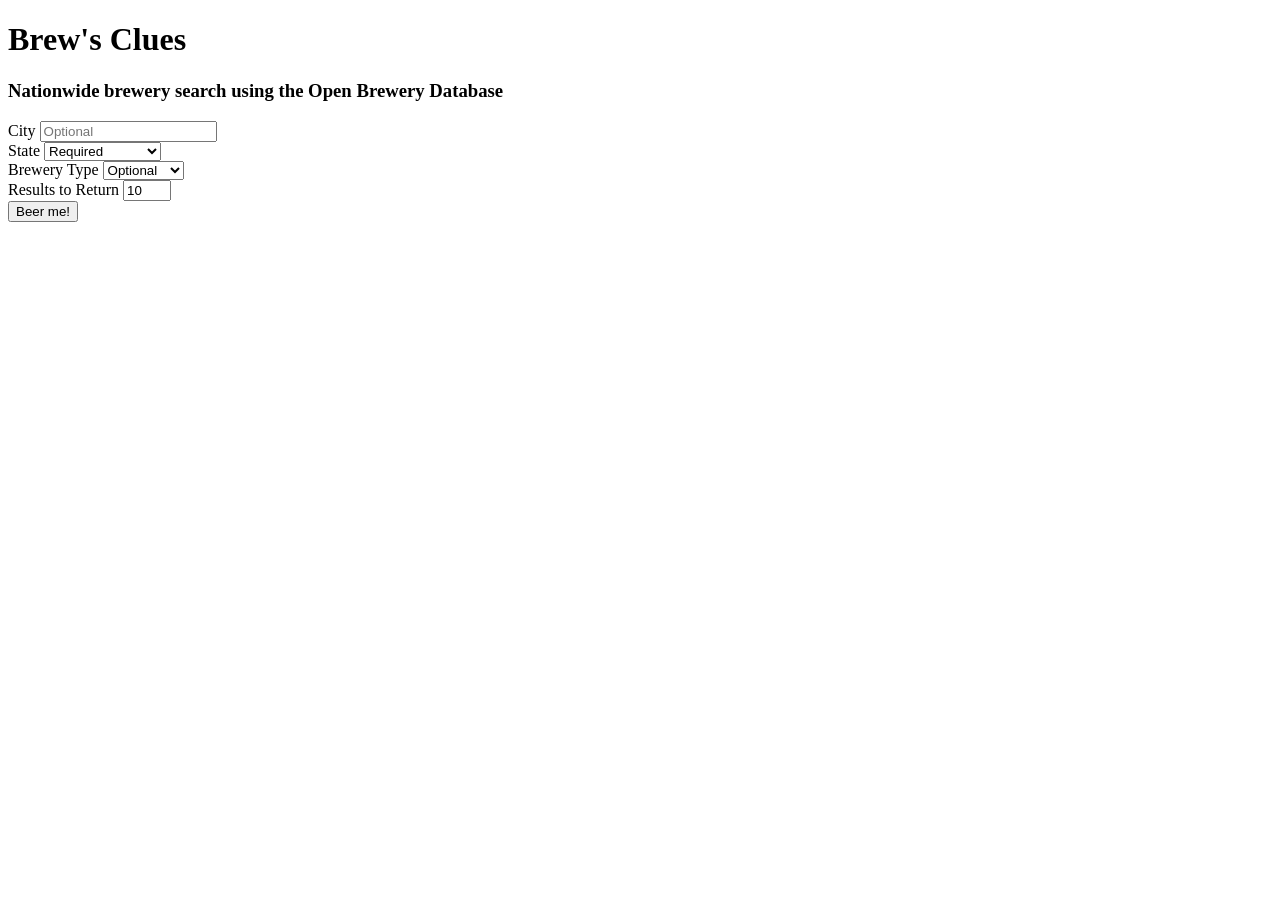
==== index.html @ 0ef89172 "Add files via upload" ====
<!DOCTYPE html>
<html lang="en">

<head>
	<meta charset="utf-8">
	<meta name="viewport" content="width=device-width">
	<title>Brew's Clues | Search for Breweries</title>
	<link href="main.css" rel="stylesheet" type="text/css" />
  <link href="https://fonts.googleapis.com/css?family=Bree+Serif&display=swap" rel="stylesheet">
</head>

<body>

  <header class="header">
    <h1>Brew's Clues</h1>
  </header>

	<section id="js-outer-container" class="outerContainer">

		<section id="js-form-container" class="formContainer">

      <h3>Nationwide brewery search using the Open Brewery Database</h3>
			<form id="js-brewery-search" class="brewerySearch">
        <label for="search-city">City</label>
        <input type="text" id="js-brewery-city" name="citySearch" class="citySearch" placeholder="Optional">
        <br>
        <label for="search-state">State</label>
        <select id="js-brewery-state" required>
          <option value="" disabled selected>Required</option>
	        <option value="alabama">Alabama</option>
	        <option value="alaska">Alaska</option>
          <option value="arizona">Arizona</option>
          <option value="arkansas">Arkansas</option>
	        <option value="california">California</option>
        	<option value="colorado">Colorado</option>
	        <option value="connecticut">Connecticut</option>
	        <option value="delaware">Delaware</option>
	        <option value="florida">Florida</option>
          <option value="georgia">Georgia</option>
	        <option value="hawaii">Hawaii</option>
	        <option value="idaho">Idaho</option>
	        <option value="illinois">Illinois</option>
	        <option value="indiana">Indiana</option>
        	<option value="iowa">Iowa</option>
          <option value="kansas">Kansas</option>
	        <option value="kentucky">Kentucky</option>
	        <option value="louisiana">Louisiana</option>
	        <option value="maine">Maine</option>
        	<option value="maryland">Maryland</option>
        	<option value="massachusetts">Massachusetts</option>
        	<option value="michigan">Michigan</option>
          <option value="minnesota">Minnesota</option>
          <option value="mississippi">Mississippi</option>
        	<option value="missouri">Missouri</option>
        	<option value="montana">Montana</option>
        	<option value="nebraska">Nebraska</option>
        	<option value="nevada">Nevada</option>
        	<option value="new_hampshire">New Hampshire</option>
          <option value="new_jersey">New Jersey</option>
          <option value="new_mexico">New Mexico</option>
        	<option value="new_york">New York</option>
        	<option value="north_carolina">North Carolina</option>
        	<option value="north_dakota">North Dakota</option>
        	<option value="ohio">Ohio</option>
        	<option value="oklahoma">Oklahoma</option>
          <option value="oregon">Oregon</option>
          <option value="pennsylvania">Pennsylvania</option>
        	<option value="rhode_island">Rhode Island</option>
        	<option value="south_carolina">South Carolina</option>
        	<option value="south_dakota">South Dakota</option>
        	<option value="tennessee">Tennessee</option>
        	<option value="texas">Texas</option>
          <option value="utah">Utah</option>
          <option value="vermont">Vermont</option>
        	<option value="virginia">Virginia</option>
        	<option value="washington">Washington</option>
        	<option value="west_virginia">West Virginia</option>
        	<option value="wisconsin">Wisconsin</option>
        	<option value="wyoming">Wyoming</option>
        </select>
        <br>
        <label for="search-type">Brewery Type</label>
        <select id="js-brewery-type">
          <option value="" disabled selected>Optional</option>
          <option value="micro">Micro</option>
          <option value="regional">Regional</option>
          <option value="brewpub">Brewpub</option>
          <option value="large">Large</option>
          <option value="planning">Planning</option>
          <option value="bar">Bar</option>
          <option value="contract">Contract</option>
          <option value="proprietor">Proprietor</option>
        </select>
        <br>
        <label for="max-results">Results to Return</label>
        <input type="number" name="max-results" class="maxResults" id="js-max-results" value="10" min="1" max="50">
        <br>
        <input id="js-submit" type="submit" value="Beer me!" class="submitForm formButton">
        <input id="js-clear-form" type="button" value="Clear Form" class="clearForm formButton hidden">
      </form>

    </section>

    <p id="js-error-message" class="errorMessage"></p>

	  <section id="js-brew-info-box" class="brewInfoBox hidden">
      <ul id="js-brew-info-list" class="brewStuffs" style="list-style-type:none">
      </ul>
    </section>

  </section>

  <script src="https://code.jquery.com/jquery-3.3.1.js" integrity="sha256-2Kok7MbOyxpgUVvAk/HJ2jigOSYS2auK4Pfzbm7uH60=" crossorigin="anonymous"></script>

  <script src="index.js"></script>

  </body>

</html>
---- main.css ----
.hidden {
  display: none;
}
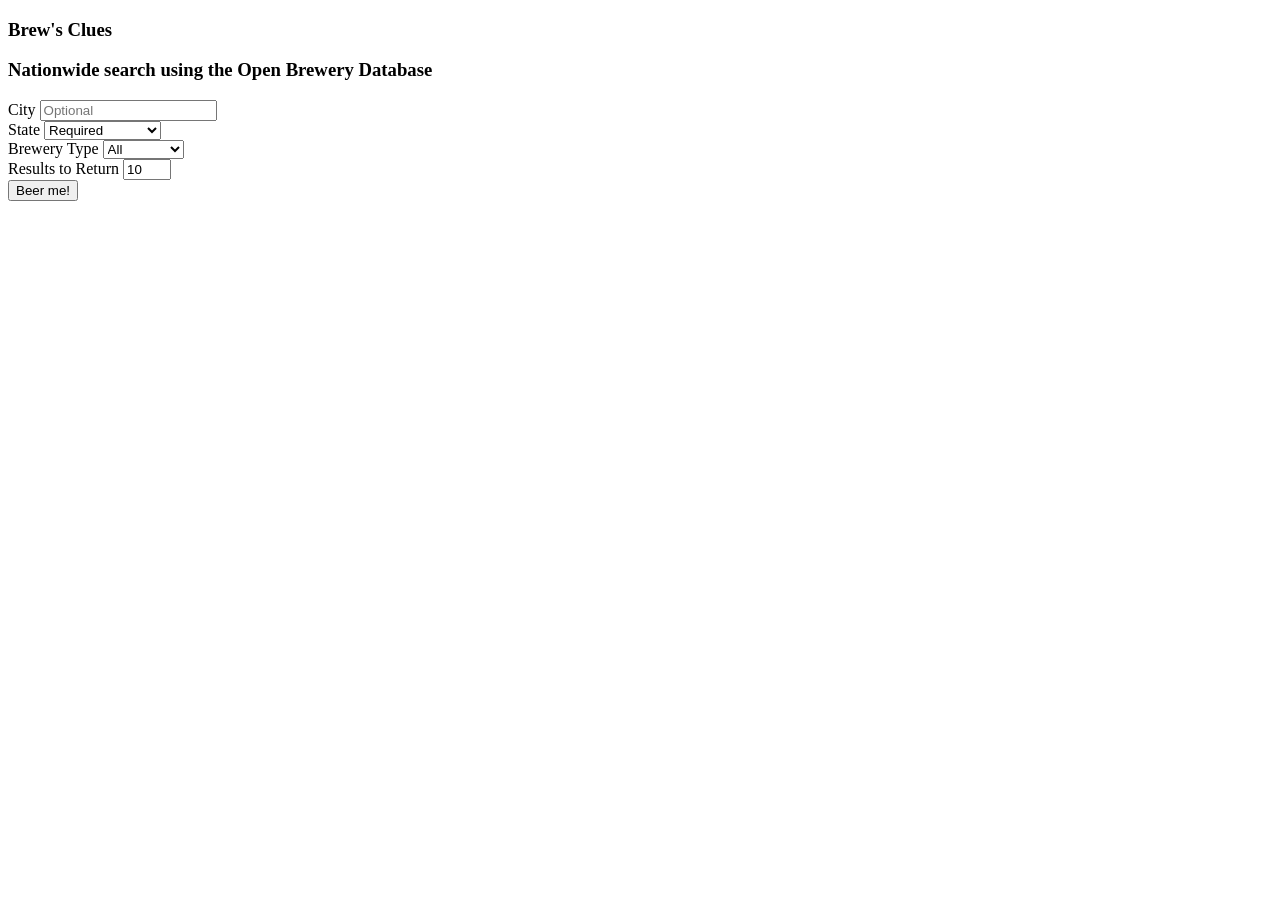
==== commit d15fada5: "Update index.html" ====
--- a/index.html
+++ b/index.html
@@ -4,116 +4,134 @@
 <head>
 	<meta charset="utf-8">
 	<meta name="viewport" content="width=device-width">
-	<title>Brew's Clues | Search for Breweries</title>
+	<title>Brew's Clues | Brewery Search</title>
 	<link href="main.css" rel="stylesheet" type="text/css" />
-  <link href="https://fonts.googleapis.com/css?family=Bree+Serif&display=swap" rel="stylesheet">
+    <link href="https://fonts.googleapis.com/css?family=Bree+Serif|Hind+Vadodara&display=swap" rel="stylesheet">
+    <style>html {scroll-behavior: smooth;}</style>
 </head>
 
 <body>
 
-  <header class="header">
-    <h1>Brew's Clues</h1>
-  </header>
+    <a name="top"></a>
 
-	<section id="js-outer-container" class="outerContainer">
+    <section class="headerFormBox">
+
+        <div class="brewImage"></div>
+
+        <section class="h1h3Box">
+            
+            <header class="header">
+                <h1>Brew's Clues</h1>
+            </header>
+
+            <h3 class="appDescription">Nationwide search using the Open Brewery Database</h3>
+
+        </section>
 
 		<section id="js-form-container" class="formContainer">
+            
+    	    <form id="js-brewery-search" class="brewerySearch">
+                <label for="search-city">City</label>
+                <input type="text" id="js-brewery-city" name="citySearch" class="citySearch" placeholder="Optional">
+                <br>
+                <label for="search-state">State</label>
+                <select id="js-brewery-state" required>
+                    <option value="" disabled selected>Required</option>
+	                <option value="alabama">Alabama</option>
+                    <option value="alaska">Alaska</option>                        
+                    <option value="arizona">Arizona</option>
+                    <option value="arkansas">Arkansas</option>
+    	            <option value="california">California</option>
+                    <option value="colorado">Colorado</option>
+	                <option value="connecticut">Connecticut</option>
+	                <option value="delaware">Delaware</option>
+                    <option value="florida">Florida</option>
+                    <option value="georgia">Georgia</option>
+	                <option value="hawaii">Hawaii</option>
+	                <option value="idaho">Idaho</option>
+	                <option value="illinois">Illinois</option>
+	                <option value="indiana">Indiana</option>
+            	    <option value="iowa">Iowa</option>
+                    <option value="kansas">Kansas</option>
+	                <option value="kentucky">Kentucky</option>
+	                <option value="louisiana">Louisiana</option>
+	                <option value="maine">Maine</option>
+            	    <option value="maryland">Maryland</option>
+            	    <option value="massachusetts">Massachusetts</option>
+                	<option value="michigan">Michigan</option>
+                    <option value="minnesota">Minnesota</option>
+                    <option value="mississippi">Mississippi</option>
+            	    <option value="missouri">Missouri</option>
+            	    <option value="montana">Montana</option>
+            	    <option value="nebraska">Nebraska</option>
+            	    <option value="nevada">Nevada</option>
+        	        <option value="new_hampshire">New Hampshire</option>
+                    <option value="new_jersey">New Jersey</option>
+                    <option value="new_mexico">New Mexico</option>
+            	    <option value="new_york">New York</option>
+        	        <option value="north_carolina">North Carolina</option>
+            	    <option value="north_dakota">North Dakota</option>
+            	    <option value="ohio">Ohio</option>
+                    <option value="oklahoma">Oklahoma</option>
+                    <option value="oregon">Oregon</option>
+                    <option value="pennsylvania">Pennsylvania</option>
+        	        <option value="rhode_island">Rhode Island</option>
+                	<option value="south_carolina">South Carolina</option>
+            	    <option value="south_dakota">South Dakota</option>
+                    <option value="tennessee">Tennessee</option>
+                    <option value="texas">Texas</option>
+                    <option value="utah">Utah</option>
+                    <option value="vermont">Vermont</option>
+                	<option value="virginia">Virginia</option>
+        	        <option value="washington">Washington</option>
+        	        <option value="west_virginia">West Virginia</option>
+            	    <option value="wisconsin">Wisconsin</option>
+            	    <option value="wyoming">Wyoming</option>
+                </select>
+                <br>
+                <label for="search-type">Brewery Type</label>
+                <select id="js-brewery-type">
+                    <option value="" selected>All</option>
+                    <option value="micro">Micro</option>
+                    <option value="regional">Regional</option>
+                    <option value="brewpub">Brewpub</option>
+                    <option value="large">Large</option>
+                    <option value="planning">Planning</option>
+                    <option value="bar">Bar</option>
+                    <option value="contract">Contract</option>
+                    <option value="proprietor">Proprietor</option>
+                </select>
+                <br>
+                <label for="max-results">Results to Return</label>
+                <input type="number" name="max-results" class="maxResults" id="js-max-results" value="10" min="1" max="50">
+                <br>
+                <input id="js-submit" type="submit" value="Beer me!" class="submitForm formButton">
+                <input id="js-clear-form" type="button" value="Clear Form" class="clearForm formButton hidden">
+            </form>
 
-      <h3>Nationwide brewery search using the Open Brewery Database</h3>
-			<form id="js-brewery-search" class="brewerySearch">
-        <label for="search-city">City</label>
-        <input type="text" id="js-brewery-city" name="citySearch" class="citySearch" placeholder="Optional">
-        <br>
-        <label for="search-state">State</label>
-        <select id="js-brewery-state" required>
-          <option value="" disabled selected>Required</option>
-	        <option value="alabama">Alabama</option>
-	        <option value="alaska">Alaska</option>
-          <option value="arizona">Arizona</option>
-          <option value="arkansas">Arkansas</option>
-	        <option value="california">California</option>
-        	<option value="colorado">Colorado</option>
-	        <option value="connecticut">Connecticut</option>
-	        <option value="delaware">Delaware</option>
-	        <option value="florida">Florida</option>
-          <option value="georgia">Georgia</option>
-	        <option value="hawaii">Hawaii</option>
-	        <option value="idaho">Idaho</option>
-	        <option value="illinois">Illinois</option>
-	        <option value="indiana">Indiana</option>
-        	<option value="iowa">Iowa</option>
-          <option value="kansas">Kansas</option>
-	        <option value="kentucky">Kentucky</option>
-	        <option value="louisiana">Louisiana</option>
-	        <option value="maine">Maine</option>
-        	<option value="maryland">Maryland</option>
-        	<option value="massachusetts">Massachusetts</option>
-        	<option value="michigan">Michigan</option>
-          <option value="minnesota">Minnesota</option>
-          <option value="mississippi">Mississippi</option>
-        	<option value="missouri">Missouri</option>
-        	<option value="montana">Montana</option>
-        	<option value="nebraska">Nebraska</option>
-        	<option value="nevada">Nevada</option>
-        	<option value="new_hampshire">New Hampshire</option>
-          <option value="new_jersey">New Jersey</option>
-          <option value="new_mexico">New Mexico</option>
-        	<option value="new_york">New York</option>
-        	<option value="north_carolina">North Carolina</option>
-        	<option value="north_dakota">North Dakota</option>
-        	<option value="ohio">Ohio</option>
-        	<option value="oklahoma">Oklahoma</option>
-          <option value="oregon">Oregon</option>
-          <option value="pennsylvania">Pennsylvania</option>
-        	<option value="rhode_island">Rhode Island</option>
-        	<option value="south_carolina">South Carolina</option>
-        	<option value="south_dakota">South Dakota</option>
-        	<option value="tennessee">Tennessee</option>
-        	<option value="texas">Texas</option>
-          <option value="utah">Utah</option>
-          <option value="vermont">Vermont</option>
-        	<option value="virginia">Virginia</option>
-        	<option value="washington">Washington</option>
-        	<option value="west_virginia">West Virginia</option>
-        	<option value="wisconsin">Wisconsin</option>
-        	<option value="wyoming">Wyoming</option>
-        </select>
-        <br>
-        <label for="search-type">Brewery Type</label>
-        <select id="js-brewery-type">
-          <option value="" disabled selected>Optional</option>
-          <option value="micro">Micro</option>
-          <option value="regional">Regional</option>
-          <option value="brewpub">Brewpub</option>
-          <option value="large">Large</option>
-          <option value="planning">Planning</option>
-          <option value="bar">Bar</option>
-          <option value="contract">Contract</option>
-          <option value="proprietor">Proprietor</option>
-        </select>
-        <br>
-        <label for="max-results">Results to Return</label>
-        <input type="number" name="max-results" class="maxResults" id="js-max-results" value="10" min="1" max="50">
-        <br>
-        <input id="js-submit" type="submit" value="Beer me!" class="submitForm formButton">
-        <input id="js-clear-form" type="button" value="Clear Form" class="clearForm formButton hidden">
-      </form>
+        </section>
 
     </section>
 
-    <p id="js-error-message" class="errorMessage"></p>
+    <section class="resultsContainer">
 
-	  <section id="js-brew-info-box" class="brewInfoBox hidden">
-      <ul id="js-brew-info-list" class="brewStuffs" style="list-style-type:none">
-      </ul>
+        <p id="js-error-message" class="errorMessage"></p>
+
+        <section id="js-brew-info-box" class="brewInfoBox hidden">
+            <ul id="js-brew-info-list" class="brewStuffs" style="list-style-type:none">
+            </ul>
+            <div class="toTop">
+                <a href="#top">Back to the top ↑</a>
+            </div>
+        </section>
+
     </section>
+    
 
-  </section>
+    <script src="https://code.jquery.com/jquery-3.3.1.js" integrity="sha256-2Kok7MbOyxpgUVvAk/HJ2jigOSYS2auK4Pfzbm7uH60=" crossorigin="anonymous"></script>
 
-  <script src="https://code.jquery.com/jquery-3.3.1.js" integrity="sha256-2Kok7MbOyxpgUVvAk/HJ2jigOSYS2auK4Pfzbm7uH60=" crossorigin="anonymous"></script>
+    <script src="index.js"></script>
 
-  <script src="index.js"></script>
+</body>
 
-  </body>
-
-</html>+</html>
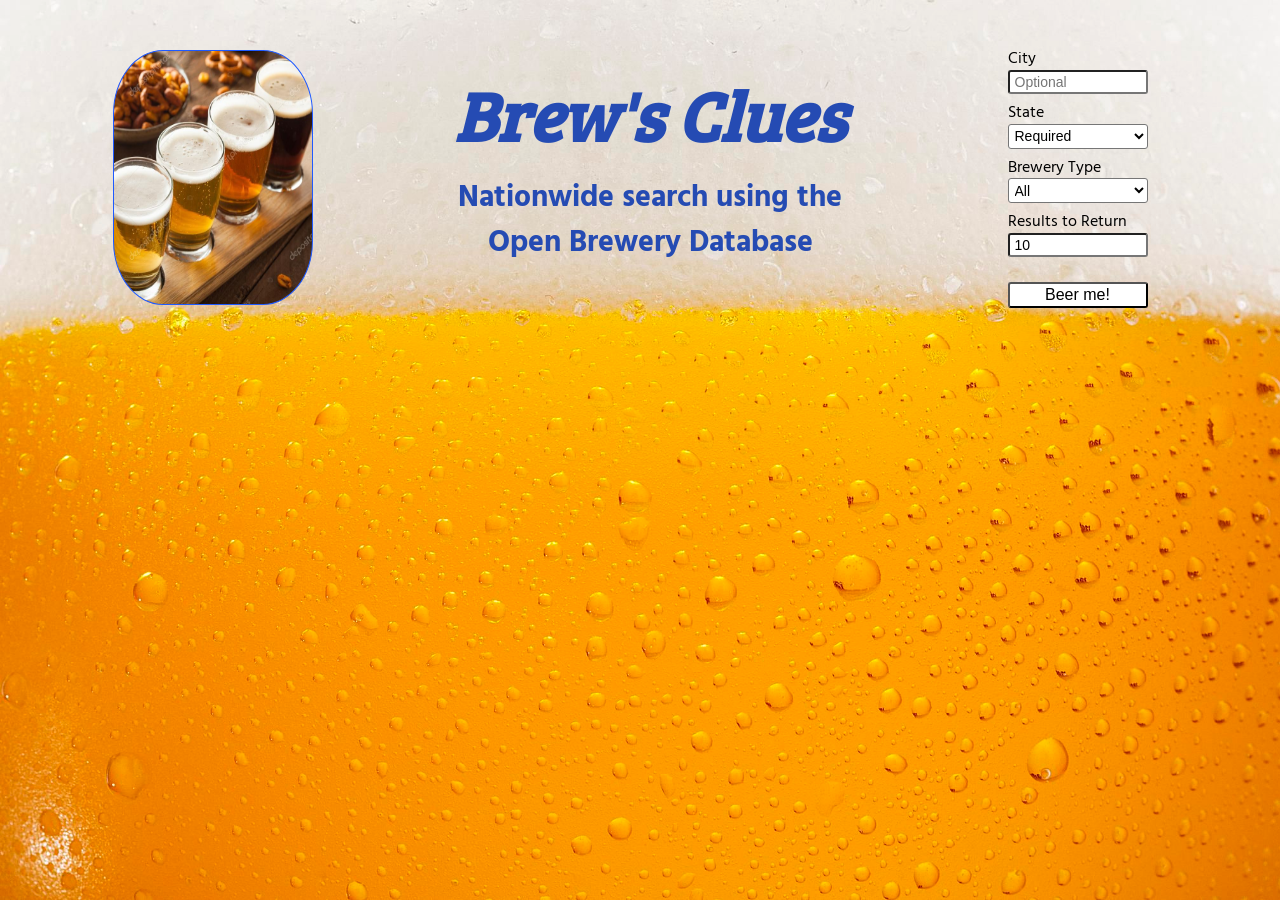
==== commit e0732506: "Update index.html" ====
--- a/index.html
+++ b/index.html
@@ -29,85 +29,83 @@
         </section>
 
 		<section id="js-form-container" class="formContainer">
-            
-    	    <form id="js-brewery-search" class="brewerySearch">
-                <label for="search-city">City</label>
-                <input type="text" id="js-brewery-city" name="citySearch" class="citySearch" placeholder="Optional">
-                <br>
-                <label for="search-state">State</label>
-                <select id="js-brewery-state" required>
-                    <option value="" disabled selected>Required</option>
-	                <option value="alabama">Alabama</option>
-                    <option value="alaska">Alaska</option>                        
-                    <option value="arizona">Arizona</option>
-                    <option value="arkansas">Arkansas</option>
-    	            <option value="california">California</option>
-                    <option value="colorado">Colorado</option>
-	                <option value="connecticut">Connecticut</option>
+
+            <fieldset name="search-for-breweries"></fieldset>
+    	        <form id="js-brewery-search" class="brewerySearch">
+                    <label for="search-city">City</label>
+                    <input type="text" id="js-brewery-city" name="citySearch" class="citySearch" placeholder="Optional">
+                    <label for="search-state">State</label>
+                    <select id="js-brewery-state" required>
+                        <option value="" disabled selected>Required</option>
+    	                <option value="alabama">Alabama</option>
+                        <option value="alaska">Alaska</option>                        
+                        <option value="arizona">Arizona</option>
+                        <option value="arkansas">Arkansas</option>
+    	                <option value="california">California</option>
+                        <option value="colorado">Colorado</option>
+    	                <option value="connecticut">Connecticut</option>
 	                <option value="delaware">Delaware</option>
-                    <option value="florida">Florida</option>
-                    <option value="georgia">Georgia</option>
+                        <option value="florida">Florida</option>
+                        <option value="georgia">Georgia</option>
 	                <option value="hawaii">Hawaii</option>
 	                <option value="idaho">Idaho</option>
-	                <option value="illinois">Illinois</option>
+    	                <option value="illinois">Illinois</option>
 	                <option value="indiana">Indiana</option>
-            	    <option value="iowa">Iowa</option>
-                    <option value="kansas">Kansas</option>
+                	<option value="iowa">Iowa</option>
+                        <option value="kansas">Kansas</option>
 	                <option value="kentucky">Kentucky</option>
 	                <option value="louisiana">Louisiana</option>
-	                <option value="maine">Maine</option>
-            	    <option value="maryland">Maryland</option>
-            	    <option value="massachusetts">Massachusetts</option>
-                	<option value="michigan">Michigan</option>
-                    <option value="minnesota">Minnesota</option>
-                    <option value="mississippi">Mississippi</option>
-            	    <option value="missouri">Missouri</option>
-            	    <option value="montana">Montana</option>
-            	    <option value="nebraska">Nebraska</option>
-            	    <option value="nevada">Nevada</option>
+    	                <option value="maine">Maine</option>
+                	<option value="maryland">Maryland</option>
+                	<option value="massachusetts">Massachusetts</option>
+                    	<option value="michigan">Michigan</option>
+                        <option value="minnesota">Minnesota</option>
+                        <option value="mississippi">Mississippi</option>
+                	<option value="missouri">Missouri</option>
+                	<option value="montana">Montana</option>
+                	<option value="nebraska">Nebraska</option>
+                	<option value="nevada">Nevada</option>
         	        <option value="new_hampshire">New Hampshire</option>
-                    <option value="new_jersey">New Jersey</option>
-                    <option value="new_mexico">New Mexico</option>
-            	    <option value="new_york">New York</option>
-        	        <option value="north_carolina">North Carolina</option>
-            	    <option value="north_dakota">North Dakota</option>
-            	    <option value="ohio">Ohio</option>
-                    <option value="oklahoma">Oklahoma</option>
-                    <option value="oregon">Oregon</option>
-                    <option value="pennsylvania">Pennsylvania</option>
-        	        <option value="rhode_island">Rhode Island</option>
-                	<option value="south_carolina">South Carolina</option>
-            	    <option value="south_dakota">South Dakota</option>
-                    <option value="tennessee">Tennessee</option>
-                    <option value="texas">Texas</option>
-                    <option value="utah">Utah</option>
-                    <option value="vermont">Vermont</option>
-                	<option value="virginia">Virginia</option>
+                        <option value="new_jersey">New Jersey</option>
+                        <option value="new_mexico">New Mexico</option>
+                	<option value="new_york">New York</option>
+            	        <option value="north_carolina">North Carolina</option>
+                	<option value="north_dakota">North Dakota</option>
+            	        <option value="ohio">Ohio</option>
+                        <option value="oklahoma">Oklahoma</option>
+                        <option value="oregon">Oregon</option>
+                        <option value="pennsylvania">Pennsylvania</option>
+            	        <option value="rhode_island">Rhode Island</option>
+                    	<option value="south_carolina">South Carolina</option>
+            	        <option value="south_dakota">South Dakota</option>
+                        <option value="tennessee">Tennessee</option>
+                        <option value="texas">Texas</option>
+                        <option value="utah">Utah</option>
+                        <option value="vermont">Vermont</option>
+                    	<option value="virginia">Virginia</option>
         	        <option value="washington">Washington</option>
         	        <option value="west_virginia">West Virginia</option>
-            	    <option value="wisconsin">Wisconsin</option>
-            	    <option value="wyoming">Wyoming</option>
-                </select>
-                <br>
-                <label for="search-type">Brewery Type</label>
-                <select id="js-brewery-type">
-                    <option value="" selected>All</option>
-                    <option value="micro">Micro</option>
-                    <option value="regional">Regional</option>
-                    <option value="brewpub">Brewpub</option>
-                    <option value="large">Large</option>
-                    <option value="planning">Planning</option>
-                    <option value="bar">Bar</option>
-                    <option value="contract">Contract</option>
-                    <option value="proprietor">Proprietor</option>
-                </select>
-                <br>
-                <label for="max-results">Results to Return</label>
-                <input type="number" name="max-results" class="maxResults" id="js-max-results" value="10" min="1" max="50">
-                <br>
-                <input id="js-submit" type="submit" value="Beer me!" class="submitForm formButton">
-                <input id="js-clear-form" type="button" value="Clear Form" class="clearForm formButton hidden">
-            </form>
+                	<option value="wisconsin">Wisconsin</option>
+                	<option value="wyoming">Wyoming</option>
+                    </select>
+                    <label for="search-type">Brewery Type</label>
+                    <select id="js-brewery-type">
+                        <option value="" selected>All</option>
+                        <option value="micro">Micro</option>
+                        <option value="regional">Regional</option>
+                        <option value="brewpub">Brewpub</option>
+                        <option value="large">Large</option>
+                        <option value="planning">Planning</option>
+                        <option value="bar">Bar</option>
+                        <option value="contract">Contract</option>
+                        <option value="proprietor">Proprietor</option>
+                    </select>
+                    <label for="number-of-results">Results to Return</label>
+                    <input type="number" name="max-results" class="maxResults" id="js-max-results" value="10" min="1" max="50">
+                    <input id="js-submit" type="submit" value="Beer me!" class="submitForm formButton">
+                    <input id="js-clear-form" type="button" value="Clear Form" class="clearForm formButton hidden">
+                </form>
+            </fieldset>
 
         </section>
 
@@ -118,15 +116,16 @@
         <p id="js-error-message" class="errorMessage"></p>
 
         <section id="js-brew-info-box" class="brewInfoBox hidden">
+		
             <ul id="js-brew-info-list" class="brewStuffs" style="list-style-type:none">
             </ul>
             <div class="toTop">
                 <a href="#top">Back to the top ↑</a>
             </div>
+
         </section>
 
     </section>
-    
 
     <script src="https://code.jquery.com/jquery-3.3.1.js" integrity="sha256-2Kok7MbOyxpgUVvAk/HJ2jigOSYS2auK4Pfzbm7uH60=" crossorigin="anonymous"></script>
 
--- a/main.css
+++ b/main.css
@@ -1,3 +1,436 @@
+* {
+    box-sizing: border-box;
+    margin: 0;
+    padding: 0;
+}
+  
+html {
+    height: 100%;
+}
+  
+.header {
+    font-family: 'Bree Serif', serif;
+    font-weight: bold;
+    font-style: italic;
+    color: #254BB3;
+}
+
+h3 {
+    color: #254BB3;
+}
+  
+.appDescription, .brewerySearch, .brewStuffs, .toTop {
+    font-family: 'Hind Vadodara', sans-serif;
+  }
+
 .hidden {
-  display: none;
-}+    display: none;
+}
+  
+a:link {
+    color: #254BB3;
+    text-decoration: none;
+}
+
+a:visited {
+    color: #D60103;
+    text-decoration: none;
+}
+
+a:hover, a:focus {
+    cursor: pointer;
+    text-decoration: underline;
+}
+
+a:active {
+    color: #EDA800;
+}
+
+fieldset {
+    border: 0;
+    padding: 0;
+    margin: 0;
+}
+  
+select {
+    height: 25px;
+    background-color: white;
+    font-size: 14px;
+}
+
+input {
+    font-size: 14px;
+}
+  
+.formButton {
+    margin-top: 20px;
+    background-color: white;
+    cursor: pointer;
+    font-size: 16px;
+}
+  
+.maxResults, .citySearch {
+    padding-left: 5px;
+}
+  
+.brewerySearch {
+    width: 180px;
+    padding: 20px;
+    margin: 0 auto;
+}
+  
+input, select {
+    width: 140px;
+    padding: 2px;
+    margin: 0 auto;
+    border-radius: 3px;
+    margin-bottom: 5px;
+}
+
+.brewBox {
+    background-color: rgb(255, 255, 255, .5);
+    padding: 8px 16px 8px 14px;
+    border: 1px solid #1F5AFF;
+    border-radius: 5px;
+}
+
+.siteName {
+    margin-bottom: 1px;
+    font-weight: bold;
+}
+
+p {
+    line-height: 1.5;
+}
+
+#map {
+    height: 100%;
+}
+
+.mapBox {
+    margin-top: 10px;
+}
+
+.mapImage {
+    border: 1px solid #1F5AFF;
+    border-radius: 5px;
+    margin: 0 auto;
+}
+
+.toTop {
+    text-align: center;
+    margin: 10px auto;
+}
+  
+@media screen and (min-width: 320px) {
+
+    body {
+        background-image: url(Images/beerBackground.jpg);
+        background-size: cover;
+        background-repeat: no-repeat;
+        background-attachment: fixed;
+        height: 100%;
+    }
+
+    .header {
+        width: 100%;
+        height: 58px;
+        font-size: 38px;
+        text-align: center;
+        margin-top: 20px;
+        position: relative;
+        left: 50%;
+        transform: translateX(-50%);
+    }
+
+    h3 {
+        text-align: center;
+    }
+
+    .appDescription {
+        width: 250px;
+        font-size: 18px;
+        margin-top: 15px;
+        position: relative;
+        left: 50%;
+        transform: translateX(-50%);
+    }
+
+    .brewBox {
+        width: 280px;
+        margin: 0 auto 25px;
+    }
+
+    p {
+        font-size: 14px;
+    }
+  
+    .mapImage {
+        height: 250px;
+        width: 250px;
+    }
+
+    .toTop {
+        font-size: 17px;
+    }
+}
+
+@media screen and (min-width: 420px) {
+
+    body {
+        background-image: url(Images/beerBackground.jpg);
+        background-size: cover;
+        background-repeat: no-repeat;
+        background-attachment: fixed;
+        height: 100%;
+    }
+
+    .header {
+        width: 100%;
+        height: 58px;
+        font-size: 44px;
+        text-align: center;
+        margin-top: 20px;
+        position: relative;
+        left: 50%;
+        transform: translateX(-50%);
+    }
+
+    h3 {
+        text-align: center;
+    }
+
+    .appDescription {
+        width: 300px;
+        font-size: 21px;
+        margin-top: 30px;
+        position: relative;
+        left: 50%;
+        transform: translateX(-50%);
+    }
+
+    .brewBox {
+        width: 280px;
+        margin: 0 auto 25px;
+    }
+
+    p {
+        font-size: 14px;
+    }
+  
+    .mapImage {
+        height: 250px;
+        width: 250px;
+    }
+
+    .toTop {
+        font-size: 17px;
+    }
+}
+
+@media screen and (min-width: 550px) {
+
+    body {
+        background-image: url(Images/beerBackground.jpg);
+        background-size: cover;
+        background-repeat: no-repeat;
+        background-attachment: fixed;
+        height: 100%;
+    }
+
+    .header {
+        width: 100%;
+        height: 58px;
+        font-size: 52px;
+        text-align: center;
+        margin-top: 20px;
+        position: relative;
+        left: 50%;
+        transform: translateX(-50%);
+    }
+
+    h3 {
+        text-align: center;
+    }
+
+    .appDescription {
+        width: 300px;
+        font-size: 24px;
+        margin-top: 35px;
+        position: relative;
+        left: 50%;
+        transform: translateX(-50%);
+    }   
+
+    .brewStuffs {
+        display: flex;
+        flex-direction: row;
+        flex-wrap: wrap;
+        justify-content: space-evenly;
+    }
+
+    .brewBox {
+        width: 340px;
+        margin: 0 10px 25px;
+    }
+
+    .siteName {
+        font-size: 21px;
+    }
+
+    p {
+        font-size: 17px;
+    }
+  
+    .mapImage {
+        height: 310px;
+        width: 310px;
+    }
+
+    .toTop {
+        font-size: 20px;
+    }
+}
+
+@media screen and (min-width: 870px) {
+
+    body {
+        background-image: url(Images/beerBackground.jpg);
+        background-size: cover;
+        background-repeat: no-repeat;
+        background-attachment: fixed;
+        height: 100%;
+    }
+
+    .header {
+        height: 66px;
+        width: 450px;
+        font-size: 60px;
+        text-align: left;
+        margin-top: 66px;
+    }
+
+    .appDescription {
+        width: 400px;
+        font-size: 30px;
+        text-align: left;
+        margin-top: 40px;
+    }
+
+    .headerFormBox {
+        display: flex;
+        flex-direction: row;
+        justify-content: space-evenly;
+    }
+
+    .brewerySearch {
+        margin-top: 25px;
+    } 
+
+    .brewStuffs {
+        display: flex;
+        flex-direction: row;
+        flex-wrap: wrap;
+        justify-content: space-evenly;
+    }
+
+    .brewBox {
+        width: 400px;
+        margin: 0 5px 25px;
+    }
+
+    .siteName {
+        font-size: 24px;
+        text-align: center;
+    }
+
+    p {
+        font-size: 20px;
+    }
+  
+    .mapImage {
+        height: 370px;
+        width: 370px;
+    }
+
+    .toTop {
+        font-size: 22px;
+    }
+}
+
+@media screen and (min-width: 1230px) {
+
+    body {
+        background-image: url(Images/beerBackground.jpg);
+        background-size: cover;
+        background-repeat: no-repeat;
+        background-attachment: fixed;
+        height: 100%;
+    }
+
+    .brewImage {
+        background-image: url(Images/beerFlight.jpg);
+        height: 255px;
+        width: 200px;
+        border: 1px solid #1F5AFF;
+        border-radius: 25%;
+        background-size: 325px 260px;
+        background-position: center;
+        margin-top: 50px;
+    }
+
+    .header {
+        height: 66px;
+        width: 450px;
+        font-size: 60px;
+        text-align: center;
+        margin-top: 66px;
+    }
+
+    .appDescription {
+        width: 400px;
+        font-size: 30px;
+        text-align: center;
+        margin-top: 40px;
+    }
+
+    .headerFormBox {
+        display: flex;
+        flex-direction: row;
+        justify-content: space-evenly;
+    }
+
+    .brewerySearch {
+        margin-top: 25px;
+    }
+
+    .brewStuffs {
+        display: flex;
+        flex-direction: row;
+        flex-wrap: wrap;
+        justify-content: space-evenly;
+    }
+
+    .brewBox {
+        width: 400px;
+        margin: 0 5px 25px;
+    }
+
+    .siteName {
+        font-size: 24px;
+        text-align: center;
+    }
+
+    p {
+        font-size: 20px;
+    }
+  
+    .mapImage {
+        height: 370px;
+        width: 370px;
+    }
+
+    .toTop {
+        font-size: 22px;
+    }
+}
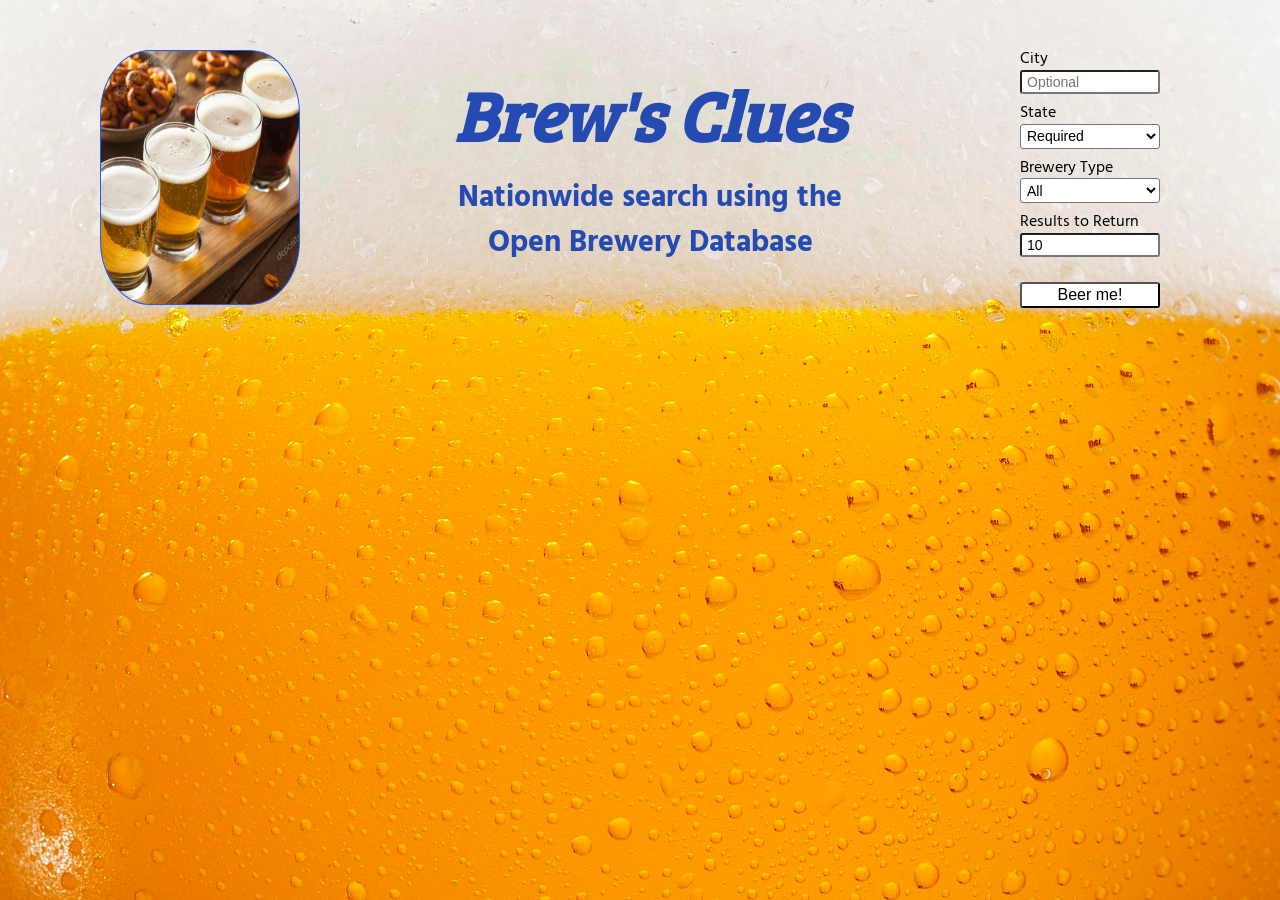
==== commit d17c7f1f: "Update index.html" ====
--- a/index.html
+++ b/index.html
@@ -44,33 +44,33 @@
     	                <option value="california">California</option>
                         <option value="colorado">Colorado</option>
     	                <option value="connecticut">Connecticut</option>
-	                <option value="delaware">Delaware</option>
+	                	<option value="delaware">Delaware</option>
                         <option value="florida">Florida</option>
                         <option value="georgia">Georgia</option>
-	                <option value="hawaii">Hawaii</option>
-	                <option value="idaho">Idaho</option>
+	                	<option value="hawaii">Hawaii</option>
+	                	<option value="idaho">Idaho</option>
     	                <option value="illinois">Illinois</option>
-	                <option value="indiana">Indiana</option>
-                	<option value="iowa">Iowa</option>
+	                	<option value="indiana">Indiana</option>
+                		<option value="iowa">Iowa</option>
                         <option value="kansas">Kansas</option>
-	                <option value="kentucky">Kentucky</option>
-	                <option value="louisiana">Louisiana</option>
+	                	<option value="kentucky">Kentucky</option>
+	                	<option value="louisiana">Louisiana</option>
     	                <option value="maine">Maine</option>
-                	<option value="maryland">Maryland</option>
-                	<option value="massachusetts">Massachusetts</option>
+                		<option value="maryland">Maryland</option>
+                		<option value="massachusetts">Massachusetts</option>
                     	<option value="michigan">Michigan</option>
                         <option value="minnesota">Minnesota</option>
                         <option value="mississippi">Mississippi</option>
-                	<option value="missouri">Missouri</option>
-                	<option value="montana">Montana</option>
-                	<option value="nebraska">Nebraska</option>
-                	<option value="nevada">Nevada</option>
-        	        <option value="new_hampshire">New Hampshire</option>
+                		<option value="missouri">Missouri</option>
+                		<option value="montana">Montana</option>
+                		<option value="nebraska">Nebraska</option>
+                		<option value="nevada">Nevada</option>
+        	        	<option value="new_hampshire">New Hampshire</option>
                         <option value="new_jersey">New Jersey</option>
                         <option value="new_mexico">New Mexico</option>
-                	<option value="new_york">New York</option>
+                		<option value="new_york">New York</option>
             	        <option value="north_carolina">North Carolina</option>
-                	<option value="north_dakota">North Dakota</option>
+                		<option value="north_dakota">North Dakota</option>
             	        <option value="ohio">Ohio</option>
                         <option value="oklahoma">Oklahoma</option>
                         <option value="oregon">Oregon</option>
@@ -83,10 +83,10 @@
                         <option value="utah">Utah</option>
                         <option value="vermont">Vermont</option>
                     	<option value="virginia">Virginia</option>
-        	        <option value="washington">Washington</option>
-        	        <option value="west_virginia">West Virginia</option>
-                	<option value="wisconsin">Wisconsin</option>
-                	<option value="wyoming">Wyoming</option>
+        	        	<option value="washington">Washington</option>
+        	        	<option value="west_virginia">West Virginia</option>
+                		<option value="wisconsin">Wisconsin</option>
+                		<option value="wyoming">Wyoming</option>
                     </select>
                     <label for="search-type">Brewery Type</label>
                     <select id="js-brewery-type">
--- a/main.css
+++ b/main.css
@@ -6,6 +6,14 @@
   
 html {
     height: 100%;
+}
+
+body {
+    background-image: url(Images/beerBackground.jpg);
+    background-size: cover;
+    background-repeat: no-repeat;
+    background-attachment: fixed;
+    overflow-y: scroll;
 }
   
 .header {
@@ -124,65 +132,56 @@
   
 @media screen and (min-width: 320px) {
 
+    .header {
+        width: 100%;
+        height: 58px;
+        font-size: 38px;
+        text-align: center;
+        margin-top: 20px;
+        position: relative;
+        left: 50%;
+        transform: translateX(-50%);
+    }
+
+    h3 {
+        text-align: center;
+    }
+
+    .appDescription {
+        width: 250px;
+        font-size: 18px;
+        margin-top: 15px;
+        position: relative;
+        left: 50%;
+        transform: translateX(-50%);
+    }
+
+    .brewBox {
+        width: 280px;
+        margin: 0 auto 25px;
+    }
+
+    p {
+        font-size: 14px;
+    }
+  
+    .mapImage {
+        height: 250px;
+        width: 250px;
+    }
+
+    .toTop {
+        font-size: 17px;
+    }
+}
+
+@media screen and (min-width: 420px) {
+
     body {
         background-image: url(Images/beerBackground.jpg);
         background-size: cover;
         background-repeat: no-repeat;
         background-attachment: fixed;
-        height: 100%;
-    }
-
-    .header {
-        width: 100%;
-        height: 58px;
-        font-size: 38px;
-        text-align: center;
-        margin-top: 20px;
-        position: relative;
-        left: 50%;
-        transform: translateX(-50%);
-    }
-
-    h3 {
-        text-align: center;
-    }
-
-    .appDescription {
-        width: 250px;
-        font-size: 18px;
-        margin-top: 15px;
-        position: relative;
-        left: 50%;
-        transform: translateX(-50%);
-    }
-
-    .brewBox {
-        width: 280px;
-        margin: 0 auto 25px;
-    }
-
-    p {
-        font-size: 14px;
-    }
-  
-    .mapImage {
-        height: 250px;
-        width: 250px;
-    }
-
-    .toTop {
-        font-size: 17px;
-    }
-}
-
-@media screen and (min-width: 420px) {
-
-    body {
-        background-image: url(Images/beerBackground.jpg);
-        background-size: cover;
-        background-repeat: no-repeat;
-        background-attachment: fixed;
-        height: 100%;
     }
 
     .header {
@@ -230,14 +229,6 @@
 
 @media screen and (min-width: 550px) {
 
-    body {
-        background-image: url(Images/beerBackground.jpg);
-        background-size: cover;
-        background-repeat: no-repeat;
-        background-attachment: fixed;
-        height: 100%;
-    }
-
     .header {
         width: 100%;
         height: 58px;
@@ -254,7 +245,7 @@
     }
 
     .appDescription {
-        width: 300px;
+        width: 325px;
         font-size: 24px;
         margin-top: 35px;
         position: relative;
@@ -294,26 +285,18 @@
 
 @media screen and (min-width: 870px) {
 
-    body {
-        background-image: url(Images/beerBackground.jpg);
-        background-size: cover;
-        background-repeat: no-repeat;
-        background-attachment: fixed;
-        height: 100%;
-    }
-
     .header {
         height: 66px;
-        width: 450px;
+        width: 500px;
         font-size: 60px;
-        text-align: left;
+        text-align: center;
         margin-top: 66px;
     }
 
     .appDescription {
         width: 400px;
         font-size: 30px;
-        text-align: left;
+        text-align: center;
         margin-top: 40px;
     }
 
@@ -359,14 +342,6 @@
 }
 
 @media screen and (min-width: 1230px) {
-
-    body {
-        background-image: url(Images/beerBackground.jpg);
-        background-size: cover;
-        background-repeat: no-repeat;
-        background-attachment: fixed;
-        height: 100%;
-    }
 
     .brewImage {
         background-image: url(Images/beerFlight.jpg);
@@ -381,7 +356,7 @@
 
     .header {
         height: 66px;
-        width: 450px;
+        width: 500px;
         font-size: 60px;
         text-align: center;
         margin-top: 66px;
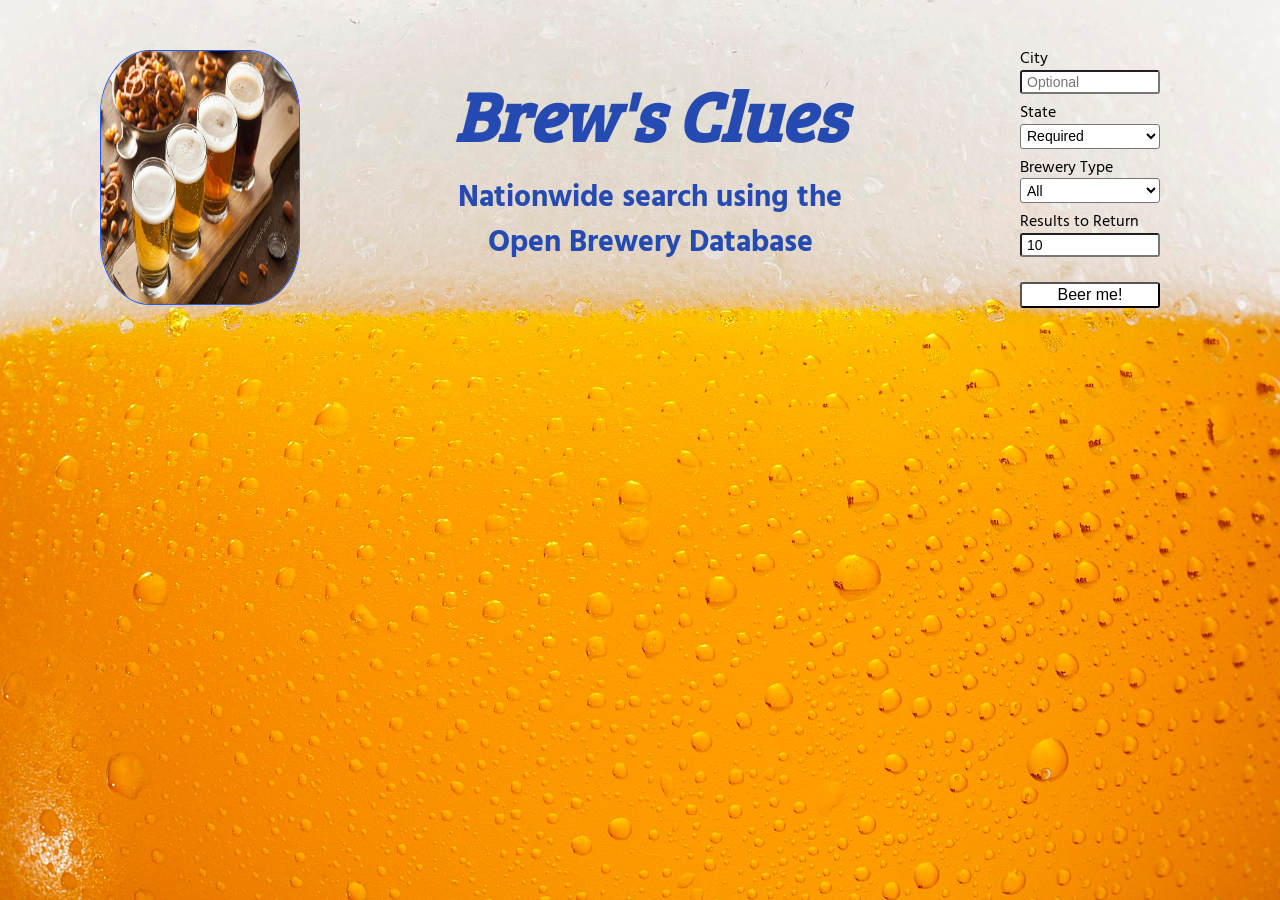
==== commit 29e24518: "Update index.html" ====
--- a/index.html
+++ b/index.html
@@ -6,17 +6,17 @@
 	<meta name="viewport" content="width=device-width">
 	<title>Brew's Clues | Brewery Search</title>
 	<link href="main.css" rel="stylesheet" type="text/css" />
-    <link href="https://fonts.googleapis.com/css?family=Bree+Serif|Hind+Vadodara&display=swap" rel="stylesheet">
-    <style>html {scroll-behavior: smooth;}</style>
+	<link href="https://fonts.googleapis.com/css?family=Bree+Serif|Hind+Vadodara&display=swap" rel="stylesheet">
+	<style>html {scroll-behavior: smooth;}</style>
 </head>
 
 <body>
 
-    <a name="top"></a>
+    <a id="top"></a>
 
     <section class="headerFormBox">
 
-        <div class="brewImage"></div>
+        <img class="brewImage" src="Images/beerFlight.jpg" alt="a flight of four beers">
 
         <section class="h1h3Box">
             
@@ -30,65 +30,65 @@
 
 		<section id="js-form-container" class="formContainer">
 
-            <fieldset name="search-for-breweries"></fieldset>
-    	        <form id="js-brewery-search" class="brewerySearch">
-                    <label for="search-city">City</label>
-                    <input type="text" id="js-brewery-city" name="citySearch" class="citySearch" placeholder="Optional">
-                    <label for="search-state">State</label>
+            <fieldset id="search-for-breweries">
+                <form id="js-brewery-search" class="brewerySearch">
+                    <label for="js-brewery-city">City</label>
+                    <input type="text" id="js-brewery-city" class="citySearch" placeholder="Optional">
+                    <label for="js-brewery-state">State</label>
                     <select id="js-brewery-state" required>
                         <option value="" disabled selected>Required</option>
-    	                <option value="alabama">Alabama</option>
+                        <option value="alabama">Alabama</option>
                         <option value="alaska">Alaska</option>                        
                         <option value="arizona">Arizona</option>
                         <option value="arkansas">Arkansas</option>
-    	                <option value="california">California</option>
+                        <option value="california">California</option>
                         <option value="colorado">Colorado</option>
-    	                <option value="connecticut">Connecticut</option>
-	                	<option value="delaware">Delaware</option>
+                        <option value="connecticut">Connecticut</option>
+                        <option value="delaware">Delaware</option>
                         <option value="florida">Florida</option>
                         <option value="georgia">Georgia</option>
-	                	<option value="hawaii">Hawaii</option>
-	                	<option value="idaho">Idaho</option>
-    	                <option value="illinois">Illinois</option>
-	                	<option value="indiana">Indiana</option>
-                		<option value="iowa">Iowa</option>
+                        <option value="hawaii">Hawaii</option>
+                        <option value="idaho">Idaho</option>
+                        <option value="illinois">Illinois</option>
+                        <option value="indiana">Indiana</option>
+                        <option value="iowa">Iowa</option>
                         <option value="kansas">Kansas</option>
-	                	<option value="kentucky">Kentucky</option>
-	                	<option value="louisiana">Louisiana</option>
-    	                <option value="maine">Maine</option>
-                		<option value="maryland">Maryland</option>
-                		<option value="massachusetts">Massachusetts</option>
-                    	<option value="michigan">Michigan</option>
+                        <option value="kentucky">Kentucky</option>
+                        <option value="louisiana">Louisiana</option>
+                        <option value="maine">Maine</option>
+                        <option value="maryland">Maryland</option>
+                        <option value="massachusetts">Massachusetts</option>
+                        <option value="michigan">Michigan</option>
                         <option value="minnesota">Minnesota</option>
                         <option value="mississippi">Mississippi</option>
-                		<option value="missouri">Missouri</option>
-                		<option value="montana">Montana</option>
-                		<option value="nebraska">Nebraska</option>
-                		<option value="nevada">Nevada</option>
-        	        	<option value="new_hampshire">New Hampshire</option>
+                        <option value="missouri">Missouri</option>
+                        <option value="montana">Montana</option>
+                        <option value="nebraska">Nebraska</option>
+                        <option value="nevada">Nevada</option>
+                        <option value="new_hampshire">New Hampshire</option>
                         <option value="new_jersey">New Jersey</option>
                         <option value="new_mexico">New Mexico</option>
-                		<option value="new_york">New York</option>
-            	        <option value="north_carolina">North Carolina</option>
-                		<option value="north_dakota">North Dakota</option>
-            	        <option value="ohio">Ohio</option>
+                        <option value="new_york">New York</option>
+                        <option value="north_carolina">North Carolina</option>
+                        <option value="north_dakota">North Dakota</option>
+                        <option value="ohio">Ohio</option>
                         <option value="oklahoma">Oklahoma</option>
                         <option value="oregon">Oregon</option>
                         <option value="pennsylvania">Pennsylvania</option>
-            	        <option value="rhode_island">Rhode Island</option>
-                    	<option value="south_carolina">South Carolina</option>
-            	        <option value="south_dakota">South Dakota</option>
+                        <option value="rhode_island">Rhode Island</option>
+                        <option value="south_carolina">South Carolina</option>
+                        <option value="south_dakota">South Dakota</option>
                         <option value="tennessee">Tennessee</option>
                         <option value="texas">Texas</option>
                         <option value="utah">Utah</option>
                         <option value="vermont">Vermont</option>
-                    	<option value="virginia">Virginia</option>
-        	        	<option value="washington">Washington</option>
-        	        	<option value="west_virginia">West Virginia</option>
-                		<option value="wisconsin">Wisconsin</option>
-                		<option value="wyoming">Wyoming</option>
+                        <option value="virginia">Virginia</option>
+                        <option value="washington">Washington</option>
+                        <option value="west_virginia">West Virginia</option>
+                        <option value="wisconsin">Wisconsin</option>
+                        <option value="wyoming">Wyoming</option>
                     </select>
-                    <label for="search-type">Brewery Type</label>
+                    <label for="js-brewery-type">Brewery Type</label>
                     <select id="js-brewery-type">
                         <option value="" selected>All</option>
                         <option value="micro">Micro</option>
@@ -100,10 +100,10 @@
                         <option value="contract">Contract</option>
                         <option value="proprietor">Proprietor</option>
                     </select>
-                    <label for="number-of-results">Results to Return</label>
-                    <input type="number" name="max-results" class="maxResults" id="js-max-results" value="10" min="1" max="50">
+                    <label for="js-max-results">Results to Return</label>
+                    <input type="number" class="maxResults" id="js-max-results" value="10" min="1" max="50">
                     <input id="js-submit" type="submit" value="Beer me!" class="submitForm formButton">
-                    <input id="js-clear-form" type="button" value="Clear Form" class="clearForm formButton hidden">
+                    <input id="js-restart-search" type="button" value="Restart Search" class="restartSearch formButton hidden">
                 </form>
             </fieldset>
 
@@ -111,7 +111,7 @@
 
     </section>
 
-    <section class="resultsContainer">
+    <main class="resultsContainer">
 
         <p id="js-error-message" class="errorMessage"></p>
 
@@ -125,7 +125,7 @@
 
         </section>
 
-    </section>
+    </main>
 
     <script src="https://code.jquery.com/jquery-3.3.1.js" integrity="sha256-2Kok7MbOyxpgUVvAk/HJ2jigOSYS2auK4Pfzbm7uH60=" crossorigin="anonymous"></script>
 
--- a/main.css
+++ b/main.css
@@ -319,7 +319,7 @@
 
     .brewBox {
         width: 400px;
-        margin: 0 5px 25px;
+        margin: 0 10px 25px;
     }
 
     .siteName {
@@ -341,7 +341,7 @@
     }
 }
 
-@media screen and (min-width: 1230px) {
+@media screen and (min-width: 1260px) {
 
     .brewImage {
         background-image: url(Images/beerFlight.jpg);
@@ -388,7 +388,7 @@
 
     .brewBox {
         width: 400px;
-        margin: 0 5px 25px;
+        margin: 0 10px 25px;
     }
 
     .siteName {
